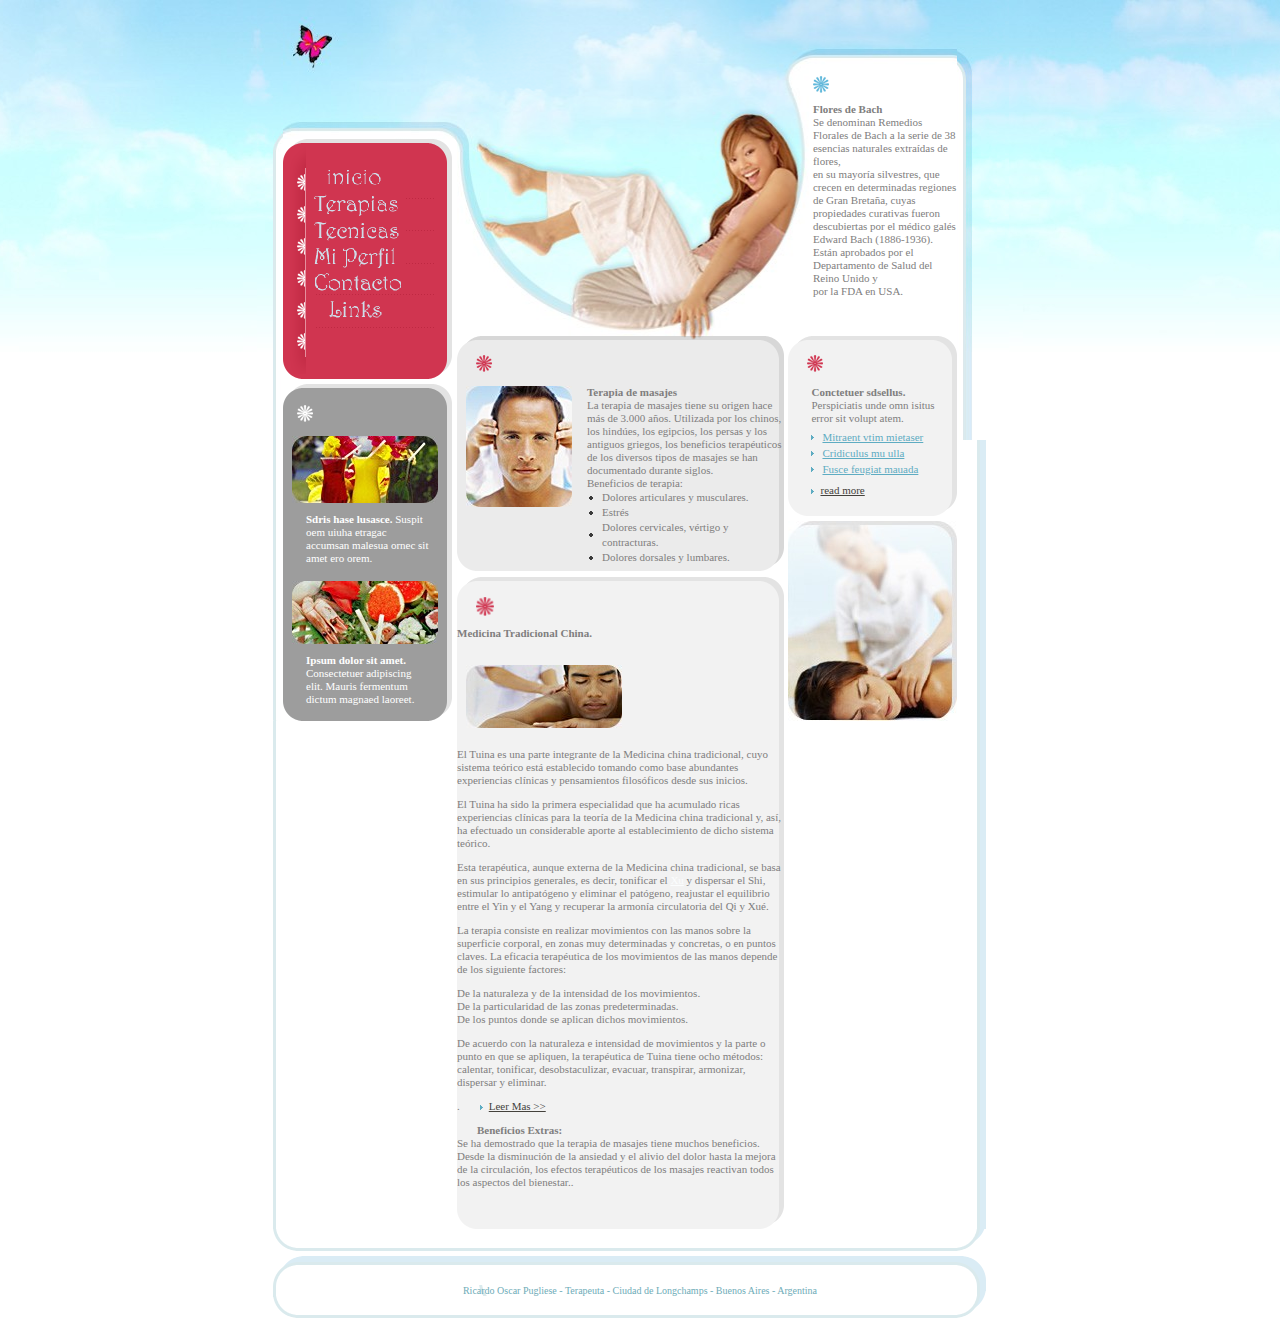
==== index-1.html @ 4165016b "actualizo entorno" ====
<!DOCTYPE HTML PUBLIC "-//W3C//DTD HTML 4.01 Transitional//EN">
<html>
<head>

<meta http-equiv="content-type" content="text/html; charset=UTF-8">
	<title>ManosQueAlivian.com.ar</title>
	<link href="style.css" rel="stylesheet" type="text/css">

    <script language="JavaScript" type="text/JavaScript">
<!--
function MM_swapImgRestore() { //v3.0
  var i,x,a=document.MM_sr; for(i=0;a&&i<a.length&&(x=a[i])&&x.oSrc;i++) x.src=x.oSrc;
}

function MM_preloadImages() { //v3.0
  var d=document; if(d.images){ if(!d.MM_p) d.MM_p=new Array();
    var i,j=d.MM_p.length,a=MM_preloadImages.arguments; for(i=0; i<a.length; i++)
    if (a[i].indexOf("#")!=0){ d.MM_p[j]=new Image; d.MM_p[j++].src=a[i];}}
}

function MM_findObj(n, d) { //v4.01
  var p,i,x;  if(!d) d=document; if((p=n.indexOf("?"))>0&&parent.frames.length) {
    d=parent.frames[n.substring(p+1)].document; n=n.substring(0,p);}
  if(!(x=d[n])&&d.all) x=d.all[n]; for (i=0;!x&&i<d.forms.length;i++) x=d.forms[i][n];
  for(i=0;!x&&d.layers&&i<d.layers.length;i++) x=MM_findObj(n,d.layers[i].document);
  if(!x && d.getElementById) x=d.getElementById(n); return x;
}

function MM_swapImage() { //v3.0
  var i,j=0,x,a=MM_swapImage.arguments; document.MM_sr=new Array; for(i=0;i<(a.length-2);i+=3)
   if ((x=MM_findObj(a[i]))!=null){document.MM_sr[j++]=x; if(!x.oSrc) x.oSrc=x.src; x.src=a[i+2];}
}
//-->
</script>
</head>

<body onLoad="MM_preloadImages('images/m1_2.gif')" >

<table cellpadding="0" cellspacing="0" border="0" align="center" width="100%">
  <tr>	 
    <td valign="top" width="50%" style="height:810px; background:URL(images/back_h_s.jpg) no-repeat  right top"></td>
	 <td valign="top" width="766" style="height:810px; ">
	 	<table  border="0" cellspacing="0" cellpadding="0" width="766" style=" background:URL(images/back_h.jpg) no-repeat top">
		  <tr>
			<td valign="top" width="766" height="721" style="background:URL(images/tall_y.gif) ">
				<table  border="0" cellspacing="0" cellpadding="0">
				  <tr>
					<td valign="top" width="27" height="721" style="background:URL(images/left.jpg) no-repeat"></td>
					<td valign="top" width="679" height="721">
						<table  border="0" cellspacing="0" cellpadding="0">
						  <tr>
							<td valign="top" width="174" height="721">
								<table  border="0" cellspacing="0" cellpadding="0">
								  <tr>
									<td valign="top" width="174" height="139" style="background:URL(images/back_h1.jpg) "><img src="images/c_name1.jpg" alt="" vspace="17"></td>
								  </tr>
								  <tr>
									<td valign="top" width="174" height="582">
										<table  border="0" cellspacing="0" cellpadding="0">
										  <tr>
											<td valign="top" width="169" height="582">
												<table  border="0" cellspacing="0" cellpadding="0" style="height:100% ">
												  <tr>
													<td valign="top" width="169" height="240" style="background:URL(images/back_m.gif) ">													  														<div style="margin-left:23px ">
															<br style="line-height:29px ">
													  		<a href="index.html" onMouseOut="MM_swapImgRestore()" onMouseOver="MM_swapImage('r1','','images/m1_2.gif',1)"><img src="images/m1.gif" alt=" " name="r1"  border="0"></a><br>
															<br style="line-height:4px ">
															<a href="index-1.html" onMouseOut="MM_swapImgRestore()" onMouseOver="MM_swapImage('r2','','images/m2_2.gif',1)"><img src="images/m2.gif" alt=" " name="r2"  border="0"></a><br>
															<br style="line-height:4px ">
															<a href="index-2.html" onMouseOut="MM_swapImgRestore()" onMouseOver="MM_swapImage('r3','','images/m3_2.gif',1)"><img src="images/m3.gif" alt=" " name="r3" border="0"></a><br>
															<br style="line-height:4px ">
															<a href="index-3.html" onMouseOut="MM_swapImgRestore()" onMouseOver="MM_swapImage('r4','','images/m4_2.gif',1)"><img src="images/m4.gif" alt=" " name="r4" border="0"></a><br>
															<br style="line-height:4px ">
															<a href="index-4.html" onMouseOut="MM_swapImgRestore()" onMouseOver="MM_swapImage('r5','','images/m5_2.gif',1)"><img src="images/m5.gif" alt=" " name="r5" border="0"></a><br>
															<br style="line-height:5px ">
															<a href="index-5.html" onMouseOut="MM_swapImgRestore()" onMouseOver="MM_swapImage('r6','','images/m6_2.gif',1)"><img src="images/m6.gif" alt=" " name="r6"  border="0"></a><br> 
														</div>
													</td>
												  </tr>
												  <tr>
													<td valign="top" width="169" height="5"></td>
												  </tr>
												  <tr>
													<td valign="top" width="169" style="height:100% ">
														<table  border="0" cellspacing="0" cellpadding="0" style="height:100% ">
														  <tr>
															<td valign="top" width="169" style="background-color:#9D9D9D; height:100% ">
																<table  border="0" cellspacing="0" cellpadding="0" style="width:100%; height:100%; background:URL(images/tall_top.gif) repeat-x top">
																  <tr>
																	<td valign="top" style="width:100%; height:100%; background:URL(images/tall_right.gif) repeat-y top right">
																		<table  border="0" cellspacing="0" cellpadding="0" style="width:100%; height:100%; background:URL(images/left_top.gif) no-repeat top left">
																		  <tr>
																			<td valign="top" style="width:100%; height:100%; background:URL(images/left_bot.gif) no-repeat bottom left">
																				<table  border="0" cellspacing="0" cellpadding="0" style="width:100%; height:100%; background:URL(images/right_top.gif) no-repeat top right">
																				  <tr>
																					<td valign="top" style="width:100%; height:100%; background:URL(images/right_bot.gif) no-repeat bottom right">																						
																						<br style="line-height:21px ">
																						<img src="images/2_w2.gif" alt="" hspace="14"><br>
																						<br style="line-height:14px ">																					
																						<a href="#"><img src="images/2_p1.jpg" alt="" hspace="9" border="0"></a><br>
																						<br style="line-height:10px ">
																						<div style="margin-left:23px; margin-right:22px " class="white"><strong>Sdris hase lusasce.</strong> Suspit oem uiuha etragac accumsan malesua ornec sit amet ero orem.</div>
																						<br style="line-height:16px ">																					
																						<a href="#"><img src="images/2_p2.jpg" alt="" hspace="9" border="0"></a><br>
																						<br style="line-height:10px ">
																						<div style="margin-left:23px; margin-right:22px " class="white"><strong>Ipsum dolor sit amet.</strong> Consectetuer adipiscing elit. Mauris fermentum dictum magnaed laoreet.</div>
																					</td>
																				  </tr>
																				</table>
																			</td>
																		  </tr>
																		</table>
																	</td>
																  </tr>
																</table>
															</td>
														  </tr>
														</table>
													</td>
												  </tr>
												</table>
											</td>
											<td valign="top" width="5" height="582" style="background:URL(images/back_q.gif) no-repeat top; background-color:#FFFFFF"></td>
										  </tr>
										</table>
									</td>
								  </tr>
								</table>
							</td>
							<td valign="top" width="511" height="721">
								<table  border="0" cellspacing="0" cellpadding="0">
								  <tr>
									<td valign="top" width="511" height="336" style="background:URL(images/header.jpg) ">
										<table  border="0" cellspacing="0" cellpadding="0">
										  <tr>
											<td valign="top" width="356" height="336"><img src="images/c_name2.gif" alt="" vspace="17"></td>
											<td valign="top" width="155" height="336">
												<table  border="0" cellspacing="0" cellpadding="0">
												  <tr>
													<td valign="top" width="155" height="76"></td>
												  </tr>
												  <tr>
													<td valign="top" width="155" height="260">
														<table  border="0" cellspacing="0" cellpadding="0">
														  <tr>
															<td valign="top" width="9" height="260"></td>
															<td valign="top" width="146" height="260">
																<p><img src="images/2_w1.gif" alt=""><br>
																<br style="line-height:9px ">
																<strong>Flores de Bach </strong><br>
																Se denominan Remedios Florales de Bach a la serie de 38 esencias naturales extraídas de flores,<br>
																en su mayoría silvestres, que crecen en determinadas regiones de Gran Bretaña, cuyas
															  propiedades curativas fueron descubiertas por el médico galés Edward Bach (1886-1936). Están aprobados por el Departamento de Salud del Reino Unido y<br>
														      por la FDA en USA.</p></td>
														  </tr>
														</table>
													</td>
												  </tr>
												</table>
											</td>
										  </tr>
										</table>
									</td>
								  </tr>
								  <tr>
									<td valign="top" width="511" height="385" style="background-color:#FFFFFF ">
										<table  border="0" cellspacing="0" cellpadding="0">
										  <tr>
											<td valign="top" width="337" height="385">
												<table  border="0" cellspacing="0" cellpadding="0" style="height:100% ">
												  <tr>
													<td valign="top" width="337" height="180" style="background-color:#EBEBEB ">
														<table  border="0" cellspacing="0" cellpadding="0" style="width:100%; height:100%; background:URL(images/tall_top2.gif ) repeat-x top ">
														  <tr>
															<td valign="top" style="width:100%; height:100%; background:URL(images/tall_right2.gif ) repeat-y right ">
																<table  border="0" cellspacing="0" cellpadding="0" style="width:100%; height:100%; background:URL(images/left_top2.gif ) no-repeat left top">
																  <tr>
																	<td valign="top"  style="width:100%; height:100%; background:URL(images/left_bot2.gif ) no-repeat left bottom">
																		<table  border="0" cellspacing="0" cellpadding="0" style="width:100%; height:100%; background:URL(images/right_top2.gif ) no-repeat right top">
																		  <tr>
																			<td valign="top"   style="width:100%; height:100%; background:URL(images/right_bot2.gif ) no-repeat right bottom">
																				<br style="line-height:19px ">
																				<img src="images/2_w3.gif" alt="" hspace="19"><br>
																				<br style="line-height:14px ">
																				<img src="images/2_p3.jpg" alt="" align="left" style="margin-left:9px; margin-right:15px ">
																				<strong>Terapia de masajes </strong><br>
																		    La terapia de masajes tiene su origen hace más de 3.000 años. Utilizada   por los chinos, los hindúes, los egipcios, los persas y los antiguos   griegos, los beneficios terapéuticos de los diversos tipos de masajes se   han documentado durante siglos.<br>
																				Beneficios de terapia:<br style="line-height:6px ">
																				<ul class="ul3" style="margin-left:132px ">
																					<li>Dolores articulares y musculares.</li>
																				</ul>
                                                                                <ul class="ul3" style="margin-left:132px ">
                                                                                  <li>Estrés</li>
                                                                                  <li>Dolores cervicales, vértigo y contracturas.</li>
                                                                                  <li>Dolores dorsales y lumbares.</li>
                                                                                </ul>
																			<br style="line-height:6px "></td>
																		  </tr>
																		</table>
																	</td>
																  </tr>
																</table>
															</td>
														  </tr>
														</table>
													</td>
												  </tr>
												  <tr>
													<td valign="top" width="337" height="6"></td>
												  </tr>
												  <tr>
													<td valign="top" width="337" style="background-color:#F2F2F2; height:100% ">
														<table  border="0" cellspacing="0" cellpadding="0" style="width:100%; height:100%; background:URL(images/tall_top3.gif ) repeat-x top ">
														  <tr>
															<td valign="top" style="width:100%; height:100%; background:URL(images/tall_right3.gif ) repeat-y right ">
																<table  border="0" cellspacing="0" cellpadding="0" style="width:100%; height:100%; background:URL(images/left_top3.gif ) no-repeat left top">
																  <tr>
																	<td valign="top"  style="width:100%; height:100%; background:URL(images/left_bot3.gif ) no-repeat left bottom">
																		<table  border="0" cellspacing="0" cellpadding="0" style="width:100%; height:100%; background:URL(images/right_top3.gif ) no-repeat right top">
																		  <tr>
																			<td valign="top"   style="width:100%; height:100%; background:URL(images/right_bot3.gif ) no-repeat right bottom">
																				<p><br style="line-height:20px ">
																				  <img src="images/2_w4.gif" alt="" height="19" hspace="19"><br>
																			  </p>
																				<p><strong>Medicina Tradicional China.</strong></p>
																				<p><br style="line-height:14px ">
																				  <img src="images/2_p4.jpg" alt="" align="left" style="margin-left:9px; margin-right:15px "></p>
																			  <p>&nbsp;</p>
																			  <p>&nbsp;</p>
																			  <p>&nbsp;</p>
																			  <p>El Tuina es una parte integrante de la Medicina china tradicional,   cuyo sistema teórico está establecido tomando como base abundantes   experiencias clínicas y pensamientos filosóficos desde sus inicios.</p>
                                                                                <p>El Tuina ha sido la primera especialidad que ha acumulado ricas experiencias clínicas para la teoría de la Medicina china tradicional y, así, ha efectuado un considerable aporte al establecimiento de dicho sistema teórico.</p>
                                                                                <p>Esta terapéutica, aunque externa de la Medicina china tradicional, se basa en sus principios generales, es decir, tonificar el <a href="http://es.wikipedia.org/w/index.php?title=Xu&action=edit&redlink=1" title="Xu (aún no redactado)">Xu</a> y dispersar el Shi, estimular lo antipatógeno y eliminar el patógeno, reajustar el equilibrio entre el Yin y el Yang y recuperar la armonía circulatoria del Qi y Xué.</p>
                                                                                <p>La terapia consiste en realizar movimientos con las manos sobre la superficie   corporal, en zonas muy determinadas y concretas, o en puntos claves. La   eficacia terapéutica de los movimientos de las manos depende de los   siguiente factores:</p>
                                                                                <ul>
                                                                                  <li>De la naturaleza y de la intensidad de los movimientos.</li>
                                                                                  <li>De la particularidad de las zonas predeterminadas.</li>
                                                                                  <li>De los puntos donde se aplican dichos movimientos.</li>
                                                                                </ul>
                                                                              <p>De acuerdo con la naturaleza e intensidad de movimientos y la parte o   punto en que se apliquen, la terapéutica de Tuina tiene ocho métodos:   calentar, tonificar, desobstaculizar, evacuar, transpirar, armonizar,   dispersar y eliminar.</p>
                                                                              <p>.<span style="margin-left:20px "><img src="images/pointer_bl.gif" alt="" style="margin-right:6px "><a href="http://es.wikipedia.org/wiki/Tui_Na" target="_blank" class="black">Leer Mas &gt;&gt;</a></span></p>
                                                                              <p><span style="margin-left:20px "><strong>Beneficios Extras:</strong><br>
Se ha demostrado que la terapia de masajes tiene muchos beneficios.   Desde la disminución de la ansiedad y el alivio del dolor hasta la   mejora de la circulación, los efectos terapéuticos de los masajes   reactivan todos los aspectos del bienestar..<br>
                                                                              </span><br>
                                                                                <br style="line-height:9px ">
                                                                              </p>
                                                                              <div style="margin-left:20px "><br style="line-height:7px ">
																			  </div> 
																				
																			</td>
																		  </tr>
																		</table>
																	</td>
																  </tr>
																</table>
															</td>
														  </tr>
														</table>
													</td>
												  </tr>
												</table>
											</td>
											<td valign="top" width="5" height="385"></td>
											<td valign="top" width="169" height="385">
												<table  border="0" cellspacing="0" cellpadding="0" style="height:100% ">
												  <tr>
													<td valign="top" width="169" height="180" style="background-color:#F2F2F2 ">
														<table  border="0" cellspacing="0" cellpadding="0" style="width:100%; height:100%; background:URL(images/tall_top3.gif ) repeat-x top ">
														  <tr>
															<td valign="top" style="width:100%; height:100%; background:URL(images/tall_right3.gif ) repeat-y right ">
																<table  border="0" cellspacing="0" cellpadding="0" style="width:100%; height:100%; background:URL(images/left_top3.gif ) no-repeat left top">
																  <tr>
																	<td valign="top"  style="width:100%; height:100%; background:URL(images/left_bot3.gif ) no-repeat left bottom">
																		<table  border="0" cellspacing="0" cellpadding="0" style="width:100%; height:100%; background:URL(images/right_top3.gif ) no-repeat right top">
																		  <tr>
																			<td valign="top"   style="width:100%; height:100%; background:URL(images/right_bot3.gif ) no-repeat right bottom">
																				<br style="line-height:19px ">
																				<img src="images/2_w5.gif" alt="" hspace="18"><br>
																				<br style="line-height:14px ">
																				<table  border="0" cellspacing="0" cellpadding="0">
																				  <tr>
																					<td valign="top" width="23" height="114"></td>
																					<td valign="top" width="138" height="114">
																						<strong>Conctetuer  sdsellus.</strong>
Perspiciatis unde omn isitus error sit volupt atem.<br>
																						<br style="line-height:4px ">
																						<ul class="ul4">
																							<li><a href="#">Mitraent vtim mietaser</a></li>
																							<li><a href="#">Cridiculus mu ulla</a></li>
																							<li><a href="#">Fusce feugiat mauada</a></li>
																						</ul>
																						<br style="line-height:7px ">
																						<img src="images/pointer_bl.gif" alt="" style="margin-right:6px "><a href="#" class="black">read more</a>
																					</td>
																				  </tr>
																				</table>
																			</td>
																		  </tr>
																		</table>
																	</td>
																  </tr>
																</table>
															</td>
														  </tr>
														</table>
													</td>
												  </tr>
												   <tr>
													<td valign="top" width="169" style="height:5px "></td>
												  </tr>
												  <tr>
													<td valign="top" width="169" style="height:100% "><a href="#"><img src="images/2_ban.jpg" alt="" border="0"></a></td>
												  </tr>
												</table>
											</td>
										  </tr>
										</table>
									</td>
								  </tr>
								</table>
							</td>
						  </tr>
						</table>
					</td>
					<td valign="top" width="68" style="background:URL(images/right.jpg) no-repeat; height:100%">
						<table  border="0" cellspacing="0" cellpadding="0" style=" height:100%">
						  <tr>
							<td valign="top" width="52"  style="background:URL(images/q1.gif) no-repeat bottom; height:100%"></td>
						  </tr>
						</table>
					</td>
				  </tr>
				</table>
			</td>
		  </tr>
		  <tr>
			<td valign="top" width="766" height="89" style="background:URL(images/footer.gif) no-repeat" align="center" class="pol1">
				<br style="line-height:55px ">
				<span class="pol1" style="background:URL(images/footer.gif) no-repeat">Ricardo Oscar Pugliese - Terapeuta - Ciudad de Longchamps - Buenos Aires - Argentina</span></td>
		  </tr>
		</table>
	 </td>
	 <td valign="top" width="50%"  style="height:810px; background:URL(images/back_h_s.jpg) no-repeat left top"></td>
  </tr>
</table>	
</body> 
</html>
---- style.css ----
UL
{
	margin: 0;
	padding: 0;
	list-style: none;
}
.ul
{
	line-height: 16px;
}
.ul A
{
	color: #5EACC2;
}
.ul LI
{
	background: url(images/pointer_red.gif) no-repeat top left;
	padding: 0 0 0 10px;
	margin-top: 7px;
}
.ul2
{
	line-height: 18px;
}
.ul2 A
{
	color: #FFFFFF;
	font-weight: bold;
}
.ul2 LI
{
	background: url(images/pointer_w.gif) no-repeat center left;
	padding: 0 0 0 12px;
}
.ul3
{
	line-height: 15px;
}
.ul3 A:hover
{
	text-decoration: underline;
}
.ul3 A
{
	color: #3B3B3B;
	text-decoration: none;
}
.ul3 LI
{
	background: url(images/pointer_b.gif) no-repeat center left;
	padding: 0 0 0 13px;
}
.ul4
{
	line-height: 16px;
}
.ul4 A
{
	color: #5EACC2;
}
.ul4 LI
{
	background: url(images/pointer_bl.gif) no-repeat center left;
	padding: 0 0 0 11px;
}
.ul5
{
	line-height: 16px;
}
.ul5 A
{
	color: #5EACC2;
}
.ul5 LI
{
	background: url(images/pointer_red.gif) no-repeat top left;
	padding: 0 0 0 10px;
}
.ul6
{
	line-height: 18px;
}
.ul6 A
{
	color: #FFFFFF;
	font-weight: bold;
}
.ul6 LI
{
	background: url(images/pointer_w2.gif) no-repeat left top;
	padding: 0 0 0 12px;
}
FORM
{
	margin: 0px;
	padding: 0px;
}
BODY
{
	margin: 0px;
	padding: 0px;
	background-color: #FFFFFF;
}
TD, DIV, SELECT
{
	font-size: 11px;
	font-family: Tahoma;
	color: #807E7E;
	line-height: 13px;
}
.m
{
	color: #6D6D6D;
}
.black
{
	color: #44423D;
}
.white
{
	color: #FFFFFF;
}
.sea
{
	color: #468CA2;
}
.sea_10
{
	color: #468CA2;
	font-size: 10px;
}
A
{
	color: #FBFDFE;
}
.pol2 A:hover
{
	text-decoration: underline;
}
.pol2
{
	font-family: Arial;
	font-size: 10px;
	color: #468A97;
	text-decoration: none;
}
.pol1
{
	font-size: 10px;
	color: #6EACB8;
}
A:hover
{
	text-decoration: none;
	background-color: #D993F1;
}
.blue
{
	color: #4CAEC2;
}
.input
{
	width: 178px;
	height: 21px;
	background-color: #FFFFFF;
	font-size: 11px;
	font-family: Tahoma;
	color: #727171;
	padding: 2 0 0 4px;
}
.textarea
{
	width: 178px;
	height: 151px;
	background-color: #F09494;
	font-size: 11px;
	font-family: Tahoma;
	color: #727171;
	padding: 2 0 0 4px;
	overflow: auto;
}
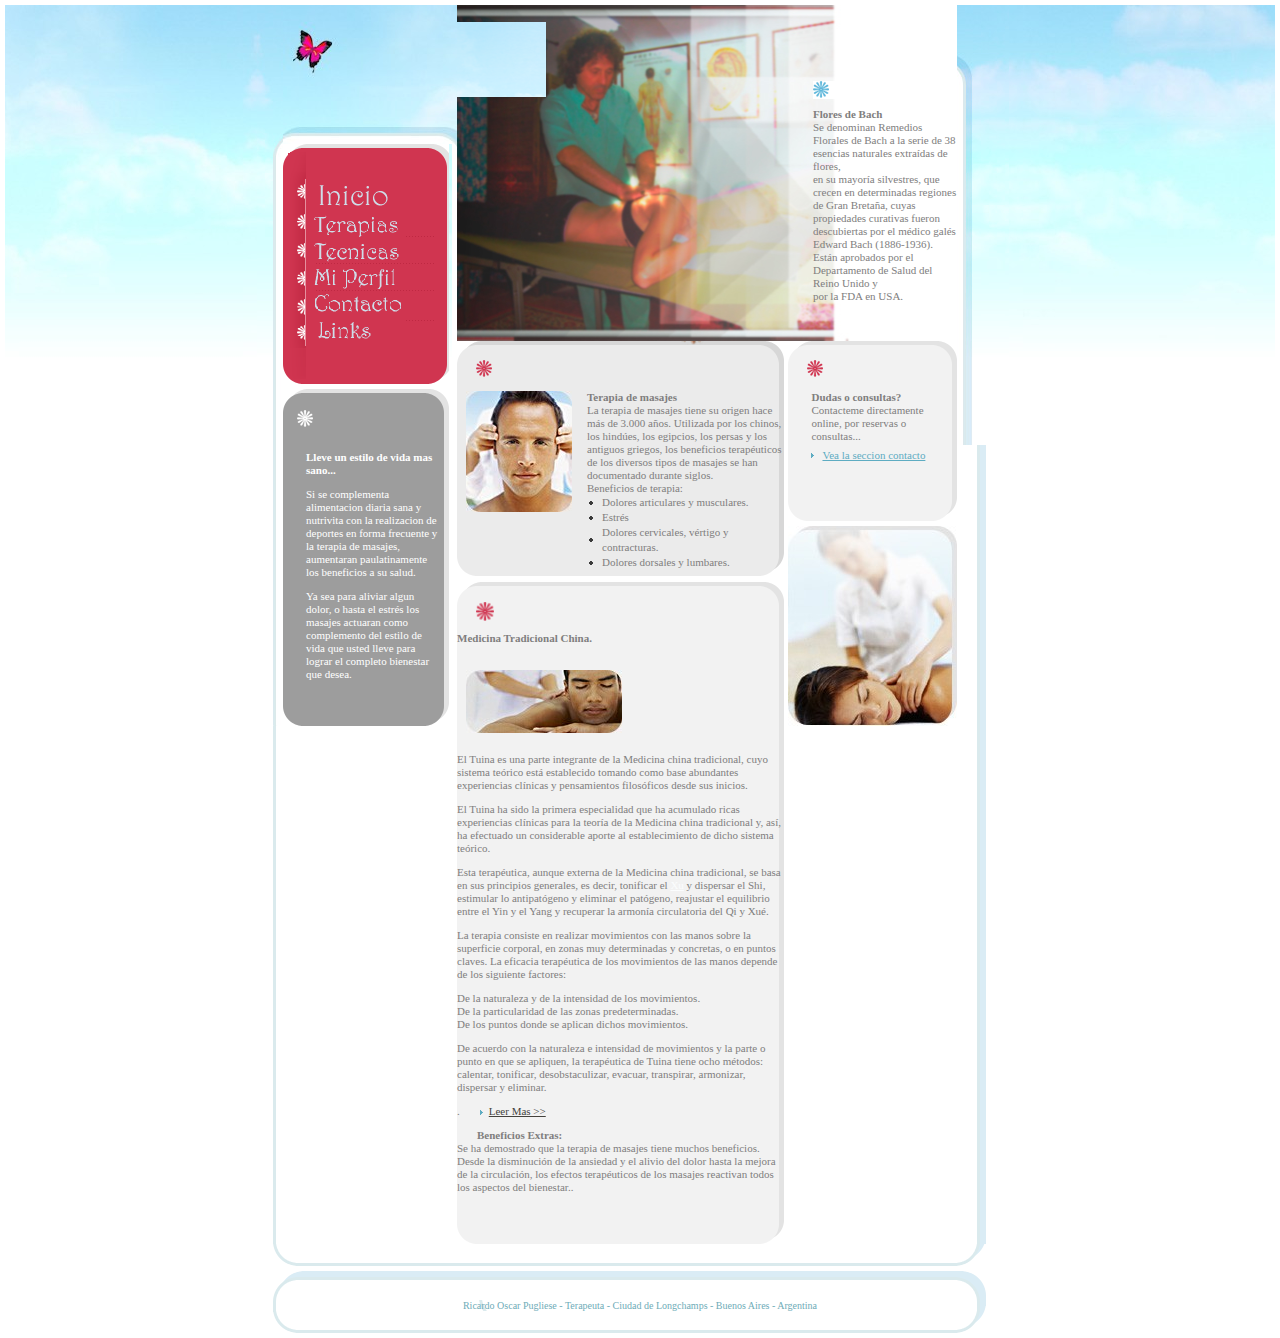
==== commit f44978c8: "agrego fotos" ====
--- a/index-1.html
+++ b/index-1.html
@@ -59,7 +59,7 @@
 										<table  border="0" cellspacing="0" cellpadding="0">
 										  <tr>
 											<td valign="top" width="169" height="582">
-												<table  border="0" cellspacing="0" cellpadding="0" style="height:100% ">
+												<table width="166" height="89%"  border="0" cellpadding="0" cellspacing="0" style="height:100% ">
 												  <tr>
 													<td valign="top" width="169" height="240" style="background:URL(images/back_m.gif) ">													  														<div style="margin-left:23px ">
 															<br style="line-height:29px ">
@@ -82,7 +82,7 @@
 												  </tr>
 												  <tr>
 													<td valign="top" width="169" style="height:100% ">
-														<table  border="0" cellspacing="0" cellpadding="0" style="height:100% ">
+														<table height="43%"  border="0" cellpadding="0" cellspacing="0" style="height:100% ">
 														  <tr>
 															<td valign="top" width="169" style="background-color:#9D9D9D; height:100% ">
 																<table  border="0" cellspacing="0" cellpadding="0" style="width:100%; height:100%; background:URL(images/tall_top.gif) repeat-x top">
@@ -90,20 +90,25 @@
 																	<td valign="top" style="width:100%; height:100%; background:URL(images/tall_right.gif) repeat-y top right">
 																		<table  border="0" cellspacing="0" cellpadding="0" style="width:100%; height:100%; background:URL(images/left_top.gif) no-repeat top left">
 																		  <tr>
-																			<td valign="top" style="width:100%; height:100%; background:URL(images/left_bot.gif) no-repeat bottom left">
-																				<table  border="0" cellspacing="0" cellpadding="0" style="width:100%; height:100%; background:URL(images/right_top.gif) no-repeat top right">
+																			<td height="324" valign="top" style="width:100%; height:100%; background:URL(images/left_bot.gif) no-repeat bottom left">
+																				<table height="41%"  border="0" cellpadding="0" cellspacing="0" style="width:100%; height:100%; background:URL(images/right_top.gif) no-repeat top right">
 																				  <tr>
-																					<td valign="top" style="width:100%; height:100%; background:URL(images/right_bot.gif) no-repeat bottom right">																						
+																					<td height="242" valign="top" style="width:100%; height:100%; background:URL(images/right_bot.gif) no-repeat bottom right">																						
 																						<br style="line-height:21px ">
-																						<img src="images/2_w2.gif" alt="" hspace="14"><br>
-																						<br style="line-height:14px ">																					
-																						<a href="#"><img src="images/2_p1.jpg" alt="" hspace="9" border="0"></a><br>
+																						<img src="images/2_w2.gif" alt="" hspace="14">
+																						<table  border="0" cellspacing="0" cellpadding="0">
+																						  <tr>
+																						    <td valign="top" width="23" height="162"></td>
+																						    <td valign="top" width="136" class="white"><p>&nbsp;</p>
+																						      <p><strong>Lleve un estilo de vida mas sano...</strong></p>
+																					        <p>Si se complementa alimentacion diaria sana y nutrivita con la realizacion de deportes en forma frecuente y la terapia de masajes, aumentaran paulatinamente los beneficios a su salud.</p>
+																					        <p>Ya sea para aliviar algun dolor, o hasta el estrés los masajes actuaran como complemento del estilo de vida que usted lleve para lograr el completo bienestar que desea.</p></td>
+																					      </tr>
+																					  </table>
+																						<br style="line-height:14px ">
 																						<br style="line-height:10px ">
-																						<div style="margin-left:23px; margin-right:22px " class="white"><strong>Sdris hase lusasce.</strong> Suspit oem uiuha etragac accumsan malesua ornec sit amet ero orem.</div>
-																						<br style="line-height:16px ">																					
-																						<a href="#"><img src="images/2_p2.jpg" alt="" hspace="9" border="0"></a><br>
-																						<br style="line-height:10px ">
-																						<div style="margin-left:23px; margin-right:22px " class="white"><strong>Ipsum dolor sit amet.</strong> Consectetuer adipiscing elit. Mauris fermentum dictum magnaed laoreet.</div>
+																					  
+																						<div style="margin-left:23px; margin-right:22px " class="white"> </div>
 																					</td>
 																				  </tr>
 																				</table>
@@ -281,17 +286,12 @@
 																				  <tr>
 																					<td valign="top" width="23" height="114"></td>
 																					<td valign="top" width="138" height="114">
-																						<strong>Conctetuer  sdsellus.</strong>
-Perspiciatis unde omn isitus error sit volupt atem.<br>
+																						<strong>Dudas o consultas? </strong>Contacteme directamente online, por reservas o consultas...<br>
 																						<br style="line-height:4px ">
 																						<ul class="ul4">
-																							<li><a href="#">Mitraent vtim mietaser</a></li>
-																							<li><a href="#">Cridiculus mu ulla</a></li>
-																							<li><a href="#">Fusce feugiat mauada</a></li>
+																							<li><a href="index-4.html">Vea  la seccion contacto</a></li>
 																						</ul>
-																						<br style="line-height:7px ">
-																						<img src="images/pointer_bl.gif" alt="" style="margin-right:6px "><a href="#" class="black">read more</a>
-																					</td>
+																						<br style="line-height:7px "></td>
 																				  </tr>
 																				</table>
 																			</td>
@@ -309,7 +309,7 @@
 													<td valign="top" width="169" style="height:5px "></td>
 												  </tr>
 												  <tr>
-													<td valign="top" width="169" style="height:100% "><a href="#"><img src="images/2_ban.jpg" alt="" border="0"></a></td>
+													<td valign="top" width="169" style="height:100% "><img src="images/2_ban.jpg" alt="" border="0"></td>
 												  </tr>
 												</table>
 											</td>
--- a/style.css
+++ b/style.css
@@ -92,17 +92,18 @@
 }
 FORM
 {
-	margin: 0px;
+	margin: 10px;
 	padding: 0px;
 }
 BODY
 {
-	margin: 0px;
+	margin: 5px;
 	padding: 0px;
 	background-color: #FFFFFF;
 }
 TD, DIV, SELECT
 {
+	margin: 10px;
 	font-size: 11px;
 	font-family: Tahoma;
 	color: #807E7E;
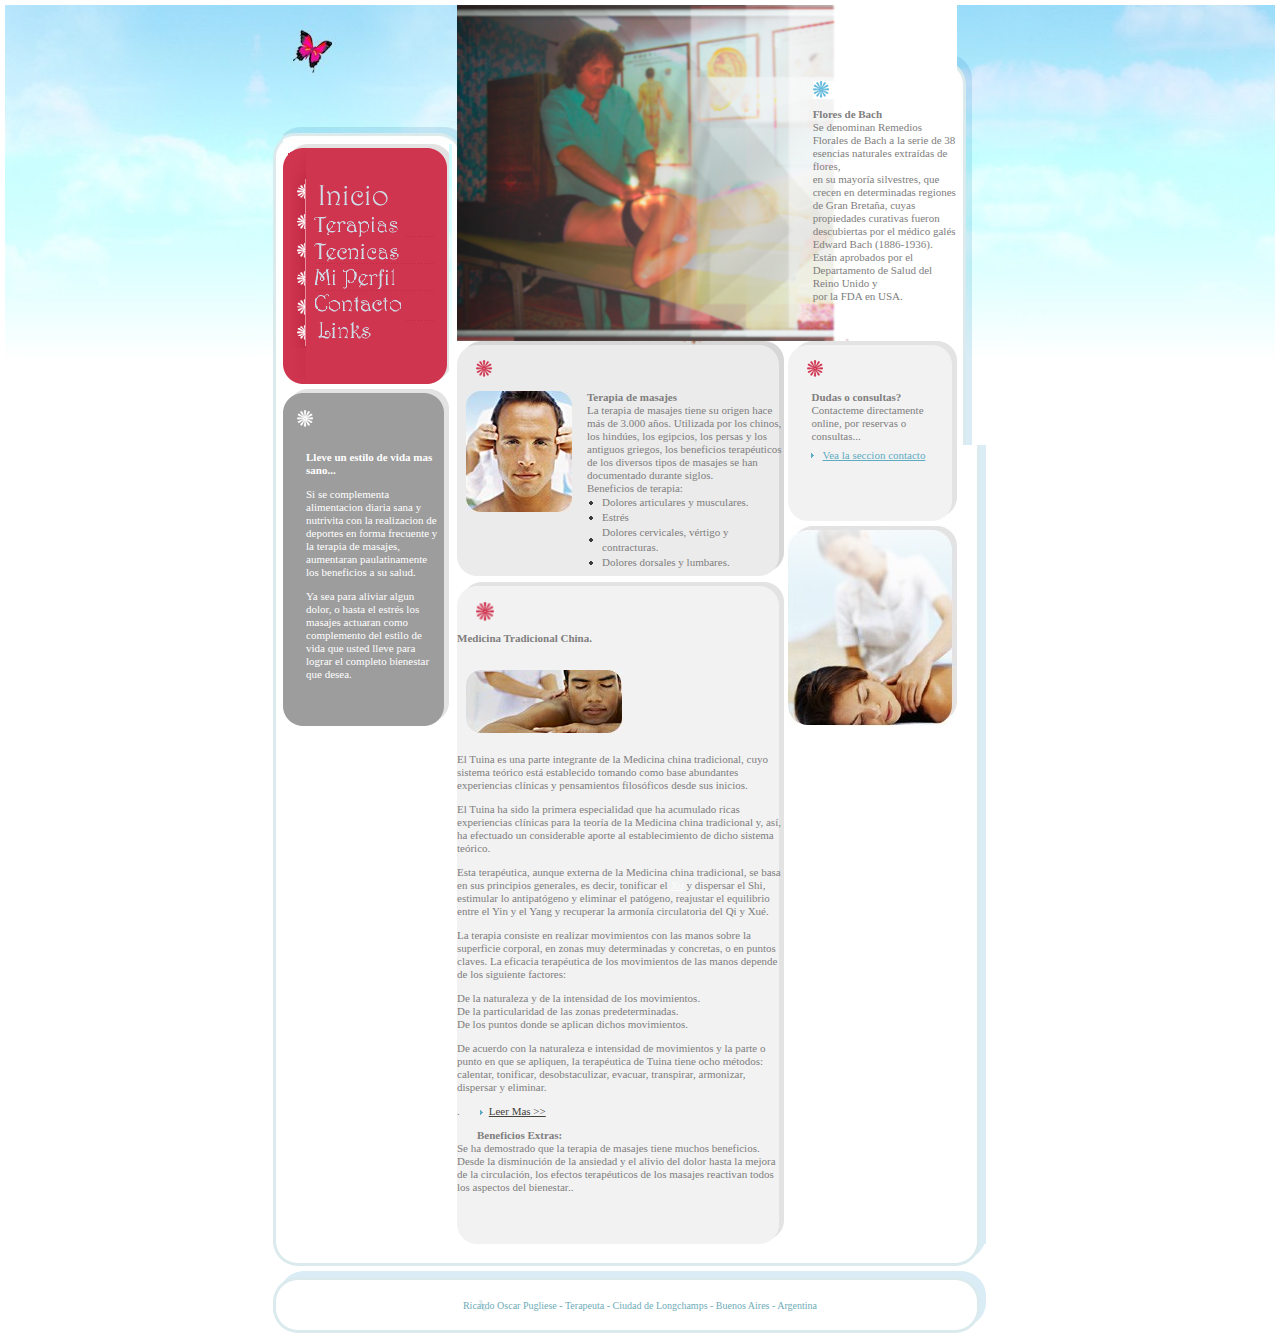
==== commit 59fb500f: "elimino celeste de cabecera" ====
--- a/index-1.html
+++ b/index-1.html
@@ -138,7 +138,7 @@
 									<td valign="top" width="511" height="336" style="background:URL(images/header.jpg) ">
 										<table  border="0" cellspacing="0" cellpadding="0">
 										  <tr>
-											<td valign="top" width="356" height="336"><img src="images/c_name2.gif" alt="" vspace="17"></td>
+											<td valign="top" width="356" height="336">&nbsp;</td>
 											<td valign="top" width="155" height="336">
 												<table  border="0" cellspacing="0" cellpadding="0">
 												  <tr>
